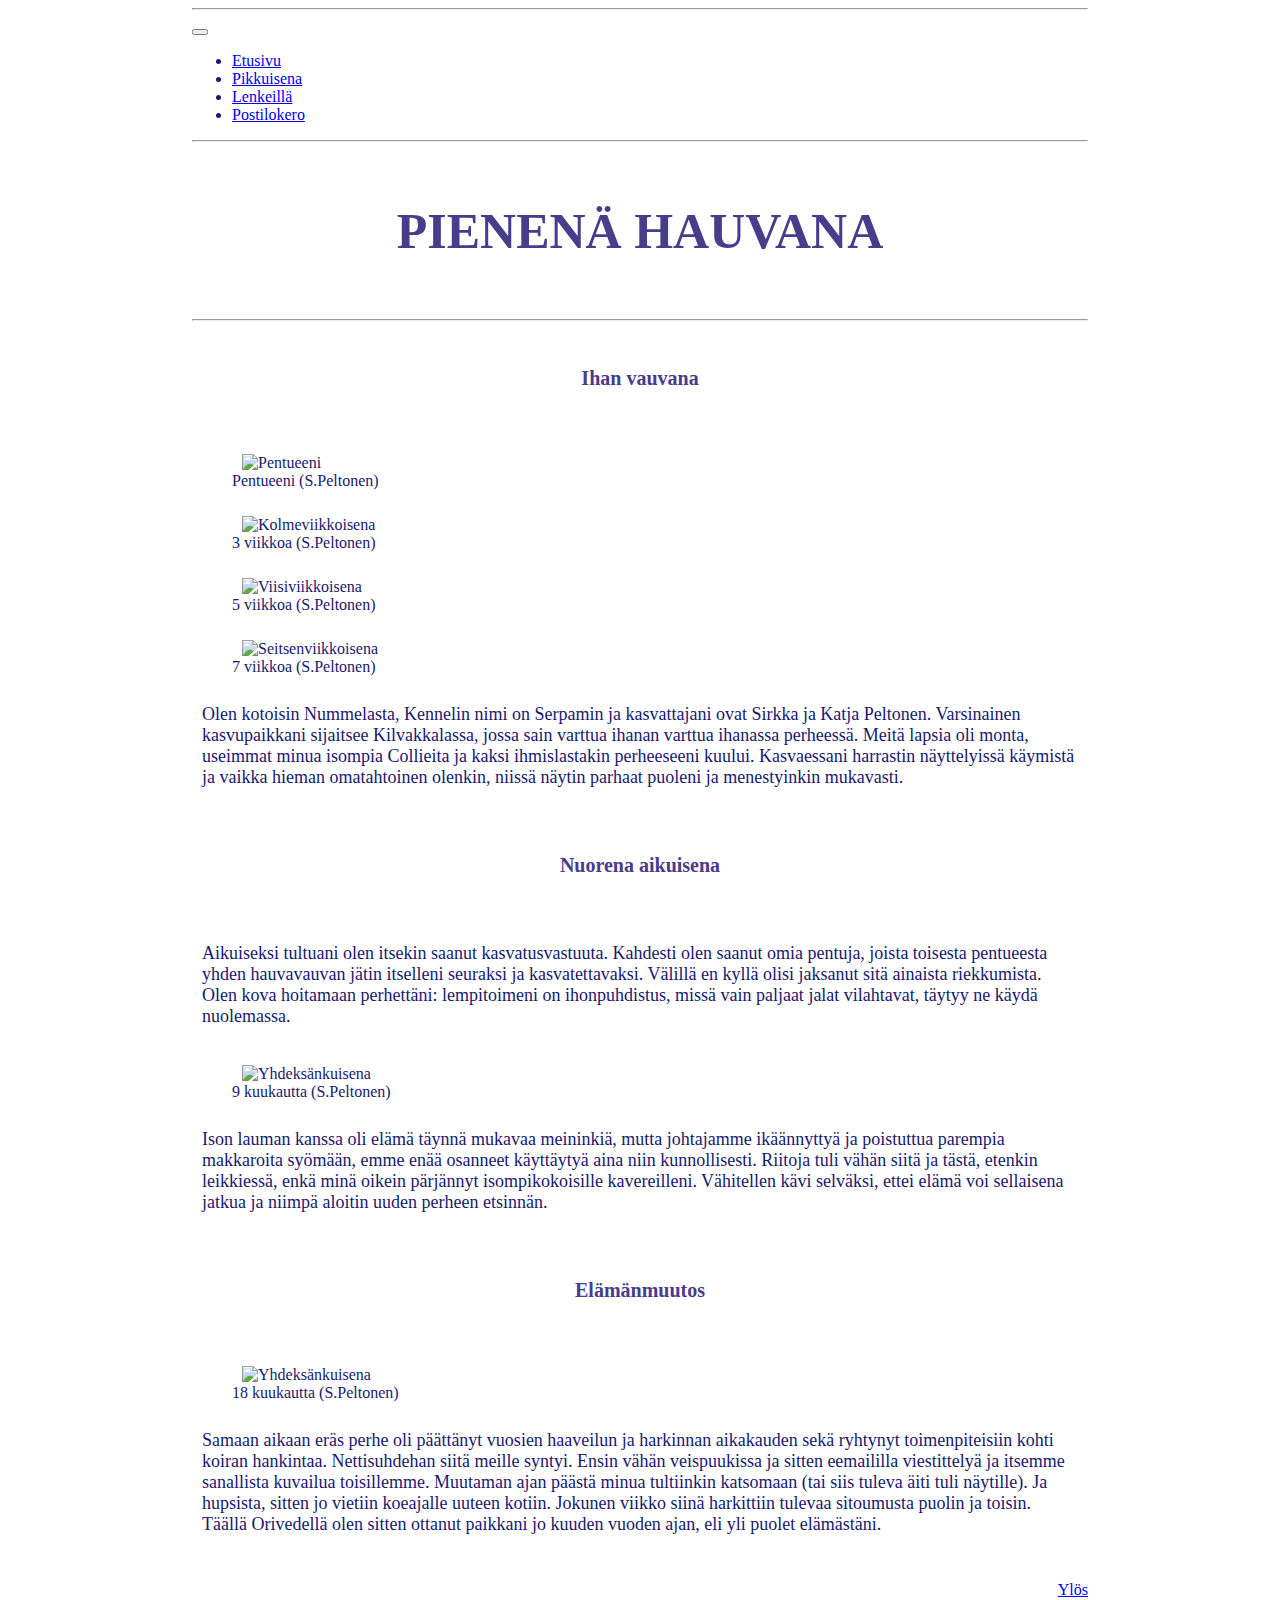
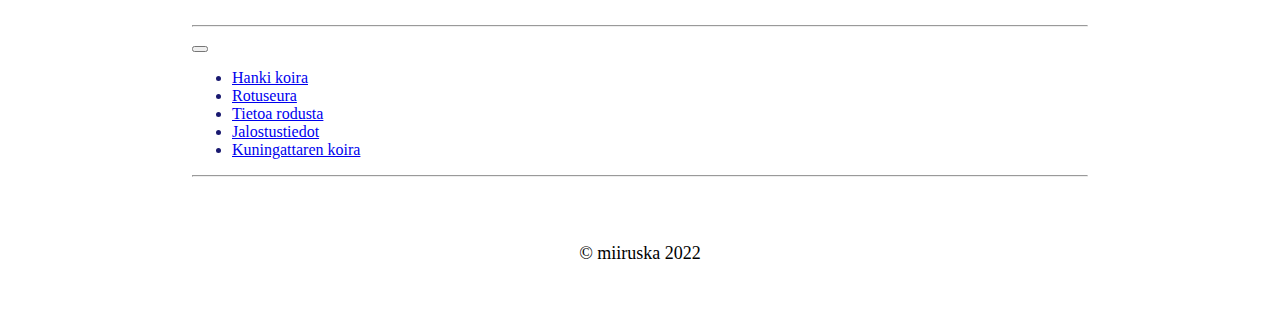
==== brandy2.html @ 86d6ee5d "Add files via upload" ====
<!DOCTYPE html>
<html lang="fi">

<head>
	<meta charset="utf-8">
	<meta name="viewport" content="width=device-width, initial-scale=1" />
	<title>brandy2</title>
	<link href="https://cdn.jsdelivr.net/npm/bootstrap@5.1.3/dist/css/bootstrap.min.css" rel="stylesheet" integrity="sha384-1BmE4kWBq78iYhFldvKuhfTAU6auU8tT94WrHftjDbrCEXSU1oBoqyl2QvZ6jIW3" crossorigin="anonymous">
	<link rel="stylesheet" href="style.css">
</head>
<body>
<div id="alku"></div>
<div class="container-fluid">
 <header> 
<hr>	
	<nav class="navbar navbar-expand-lg navbar-light">
	  <div class="container-fluid">
		<button class="navbar-toggler" type="button" data-bs-toggle="collapse" data-bs-target="#navbarNav" aria-controls="navbarNav" aria-expanded="false" aria-label="Toggle navigation">
		  <span class="navbar-toggler-icon"></span>
		</button>
		<div class="collapse navbar-collapse" id="navbarNav">
		  <ul class="navbar-nav"> 
			<li class="nav-item">
			  <a class="nav-link" href="index.html">Etusivu</a> 
			</li>
			<li class="nav-item">
			  <a class="nav-link active" aria-current="page" href="#">Pikkuisena</a> 
			</li>
			<li class="nav-item">
			  <a class="nav-link" href="brandy3.html">Lenkeillä</a>
			</li>
			<li class="nav-item">
			  <a class="nav-link" href="brandy4.html">Postilokero</a>
			</li>
		  </ul>
		</div>
	  </div>
	</nav>
	<hr>

 <br>
<h1>PIENENÄ HAUVANA</h1>
<br>
</header>
<hr>
<br>
	<h3>Ihan vauvana</h3>
	<br>
	<div class="container-fluid">
	 <div class="row justify-content-evenly align-items-center">
    <div class="col-md-3">
		<figure class="figure">
      <img src="images/Xpennut.jpg" alt="Pentueeni" class="figure-img img-fluid">
	   <figcaption class="figure-caption text-end">Pentueeni (S.Peltonen)</figcaption>
</figure>
    </div>
    <div class="col-md-3">
	<figure class="figure">
      <img src="images/brandy3vko.jpg" alt="Kolmeviikkoisena" class="figure-img img-fluid">
	   <figcaption class="figure-caption text-end">3 viikkoa (S.Peltonen)</figcaption>
</figure>
  </div>
	 <div class="col-md-3">
	 <figure class="figure">
      <img src="images/brandyetu5vko.jpg" alt="Viisiviikkoisena" class="figure-img img-fluid">
	   <figcaption class="figure-caption text-end">5 viikkoa (S.Peltonen)</figcaption>
</figure>
    </div>
    <div class="col-md-3">
	<figure class="figure">
      <img src="images/brandy7vko.jpg" alt="Seitsenviikkoisena" class="figure-img img-fluid">
	  <figcaption class="figure-caption text-end">7 viikkoa (S.Peltonen)</figcaption>
</figure>
  </div>
</div>
 </div>

	<div class="container-fluid">
	
		<p>Olen kotoisin Nummelasta, Kennelin nimi on Serpamin ja kasvattajani ovat Sirkka ja Katja Peltonen.
		Varsinainen kasvupaikkani sijaitsee Kilvakkalassa, jossa sain varttua ihanan varttua ihanassa perheessä.
		Meitä lapsia oli monta, useimmat minua isompia Collieita ja kaksi ihmislastakin perheeseeni kuului.
		Kasvaessani harrastin näyttelyissä käymistä ja vaikka hieman omatahtoinen olenkin, niissä näytin parhaat puoleni ja menestyinkin mukavasti.
		</p>
	<br>
	<h3>Nuorena aikuisena</h3>
	<br>
	
	<div class="container-fluid">
	<div class="row align-items-center">
		<div class="col-md-6">
		<p>Aikuiseksi tultuani olen itsekin saanut kasvatusvastuuta. Kahdesti olen saanut omia pentuja,
		joista toisesta pentueesta yhden hauvavauvan jätin itselleni seuraksi ja kasvatettavaksi.
		Välillä en kyllä olisi jaksanut sitä ainaista riekkumista. Olen kova hoitamaan perhettäni: lempitoimeni
		on ihonpuhdistus, missä vain paljaat jalat vilahtavat, täytyy ne käydä nuolemassa.
		</p>
		</div>
		<div class="col-md-6">
		<figure class="figure">
		<img src="images/brandy9kk.jpg" alt="Yhdeksänkuisena" class="figure-img img-fluid">
		 <figcaption class="figure-caption text-end">9 kuukautta (S.Peltonen)</figcaption>
</figure>
	</div>
	</div>
	</div>

	<div class="container-fluid">	
	<div class="row align-items-center">
		<div class="col">
		<p>Ison lauman kanssa oli elämä täynnä mukavaa meininkiä, mutta johtajamme ikäännyttyä ja poistuttua parempia makkaroita syömään, emme enää osanneet 
		käyttäytyä aina niin kunnollisesti. Riitoja tuli vähän siitä ja tästä, etenkin leikkiessä, enkä minä oikein pärjännyt isompikokoisille
		kavereilleni. Vähitellen kävi selväksi, ettei elämä voi sellaisena jatkua ja niimpä aloitin uuden perheen etsinnän.
		</p>
		</div>
	</div>
	</div>
	
	<br>
	<h3>Elämänmuutos</h3>
	<br>
	<div class="container-fluid">
	<div class="row align-items-center">
		<div class="col-md-6">
	<figure class="figure">
	<img src="images/brandy18kk.jpg" alt="Yhdeksänkuisena" class="figure-img img-fluid">
	 <figcaption class="figure-caption text-end">18 kuukautta (S.Peltonen)</figcaption>
</figure>
</div>
	<div class="col-md-6">
	<p>Samaan aikaan eräs perhe oli päättänyt vuosien haaveilun ja harkinnan aikakauden sekä ryhtynyt toimenpiteisiin kohti koiran hankintaa. 
	Nettisuhdehan siitä meille syntyi. Ensin vähän veispuukissa ja sitten eemaililla viestittelyä ja itsemme sanallista kuvailua toisillemme. 
	Muutaman ajan päästä minua tultiinkin katsomaan (tai siis tuleva äiti tuli näytille). Ja hupsista, sitten jo vietiin koeajalle uuteen kotiin. 
	Jokunen viikko siinä harkittiin tulevaa sitoumusta puolin ja toisin. Täällä Orivedellä olen sitten ottanut paikkani jo kuuden vuoden ajan, eli yli puolet elämästäni. 
	</p>
	</div>
	</div>
	</div>



<!--linkit sivun ylälaitaan-->

<br>
<div id="nappi">
<a href="#alku" class="btn btn-outline-dark">Ylös</a>
</div>
<br>
<br>
<!--linkit sivuston ulkopuolelle-->
<hr>
	<nav class="navbar navbar-expand-lg navbar-light">
	  <div class="container-fluid">
		<button class="navbar-toggler" type="button" data-bs-toggle="collapse" data-bs-target="#navbarNav2" aria-controls="navbarNav" aria-expanded="false" aria-label="Toggle navigation">
		  <span class="navbar-toggler-icon"></span>
		</button>
		<div class="collapse navbar-collapse" id="navbarNav2">
		  <ul class="navbar-nav"> 
			<li class="nav-item">
			  <a class="nav-link" target="blanc" href="https://www.hankikoira.fi/">Hanki koira</a> 
			</li>
			<li class="nav-item">
			  <a class="nav-link" target="blanc" href="https://www.corgiseura.net/">Rotuseura</a> 
			</li>
			<li class="nav-item">
			  <a class="nav-link" target="blanc" href="https://fi.wikipedia.org/wiki/Welsh_corgi_pembroke">Tietoa rodusta</a>
			</li>
			<li class="nav-item">
				<a class="nav-link" target="blanc" href="https://jalostus.kennelliitto.fi/frmKoira.aspx?RekNo=FI10386%2F13&R=39">Jalostustiedot</a>
			</li>
			<li class="nav-item">
			  <a class="nav-link" target="blanc" href="https://www.iltalehti.fi/kuninkaalliset/a/76163601-970d-4b94-aaa9-d690d36e049b">Kuningattaren koira</a>
			</li>
		  </ul>
		</div>
	  </div>
	</nav>

<hr>
<footer>
<p>	&#169; miiruska 2022</p>

</footer>

</div>
</div>
	<script src="https://cdn.jsdelivr.net/npm/bootstrap@5.1.3/dist/js/bootstrap.bundle.min.js" integrity="sha384-ka7Sk0Gln4gmtz2MlQnikT1wXgYsOg+OMhuP+IlRH9sENBO0LRn5q+8nbTov4+1p" crossorigin="anonymous"></script>
</body>

</html>
---- style.css ----
body
{
	background-image: url('vanhapaperi.jpg');
	background-size: cover;
	color: midnightblue;
	width: 70%;
	margin-left: auto;
	margin-right: auto;
	font-family: Fantasy, Papyrus;	font-family: Cursive, Lucida-Handwriting;
}  


h1	{
	text-align:center;
	font-size:50px;
	font-weight: bold;
	color: darkSlateBlue;
	text-shadow: 3px 3px 6px white;
}
h2	{font-size:30px;
	text-decoration-line: underline;
	text-align: center;
	color: darkSlateBlue;
	text-shadow: 3px 3px 6px white;

}
h3	{
	font-size:20px;
	font-weight: bold;
	text-align: center;
	color: darkSlateBlue;
	text-shadow: 2px 2px 4px white;
}
caption {
	font-size:20px;
	font-weight: bold;
	text-align: center;
	color: darkSlateBlue;
	text-shadow: 2px 2px 4px white;
	text-align: center;
}
p	{
	font-size:18px;
	padding: 10px;
}
img {
	padding: 10px 10px 0px 10px;
	border: none;
}

#nappi {
	float: right;
}

table, th, td {
  border: none;
  text-align: center;
}
table {
	width: 80%;
	margin: auto;
}
fieldset{
	width:80%;
	margin:auto;
}
input[type=text]	{
	width: 50%;
	padding: 10px 15px;
	margin: 10px 0;
}
textarea {
	width: 40%;
	height: 100px;
}


label {
	font-size: 15px;
	font-weight: bold;
}
legend {
	font-size: 20px;
	font-weight: bold;
}
Footer	{

		clear: both;
		text-align: center;
		padding: 30px;
		color: black;
		font-size: 10px;
}
@media screen and (max-width: 600px) {
  body {
    background-color: papayawhip;
	color: black;
	background-image: none;
  }
  h1, h2 {
	 color: black;
	 font-size: 20px;
	 text-shadow: none;
	 
  }
  h3, p, label, legend, th, td {
	color: black;
	font-size: 12px;
	text-shadow: none;
	}
	
  figcaption{
	display: none;
  }
}
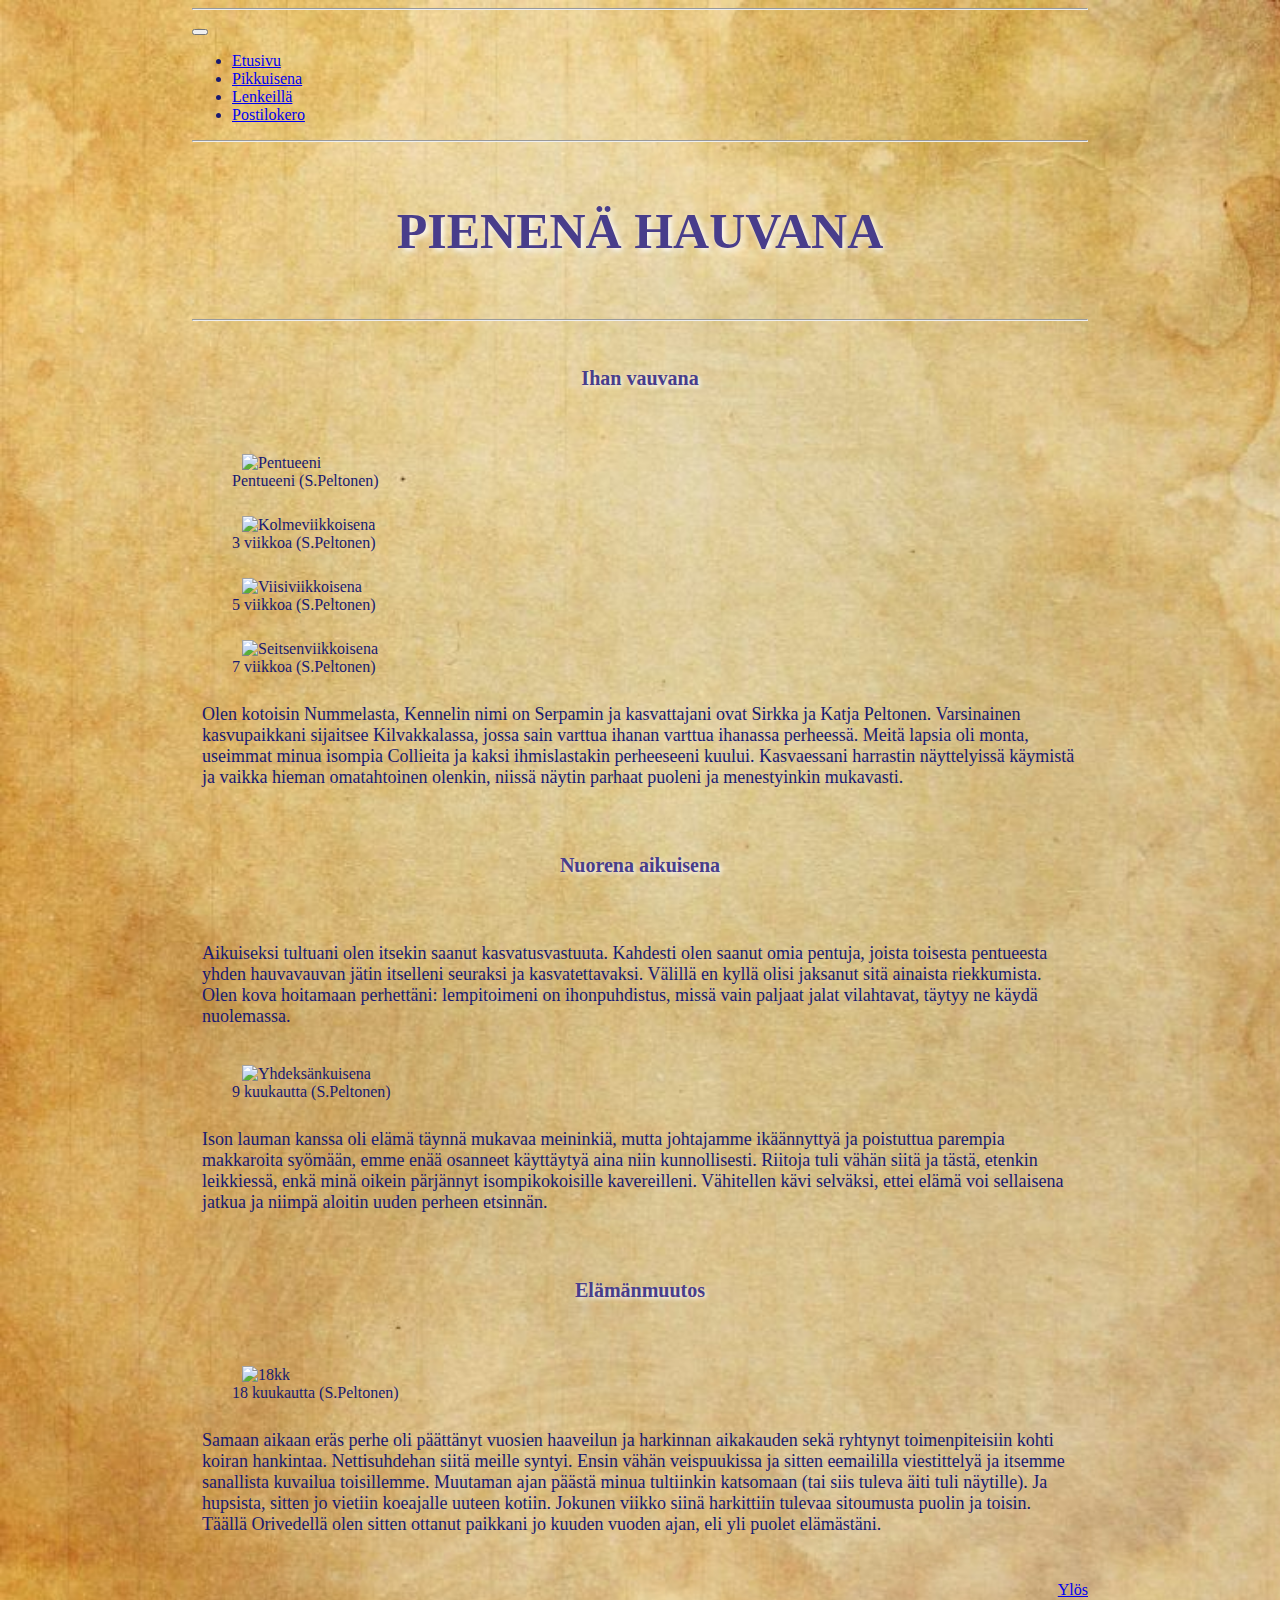
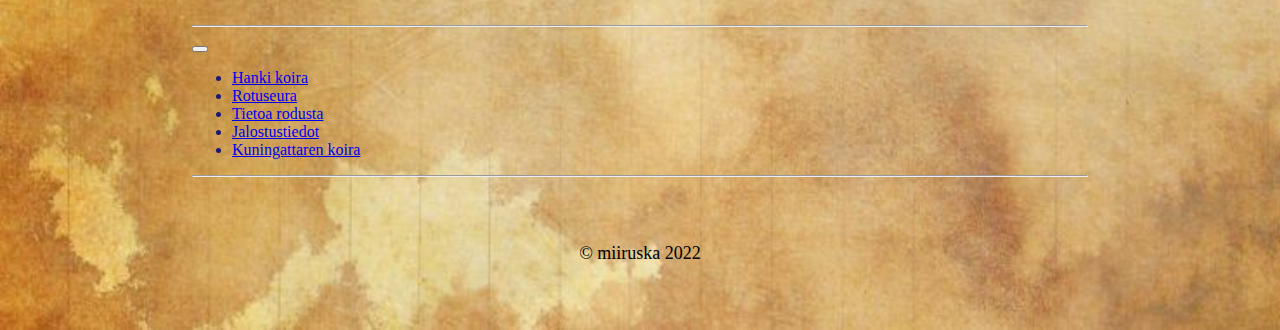
==== commit 494d39c7: "Add files via upload" ====
--- a/brandy2.html
+++ b/brandy2.html
@@ -50,25 +50,25 @@
 	 <div class="row justify-content-evenly align-items-center">
     <div class="col-md-3">
 		<figure class="figure">
-      <img src="images/Xpennut.jpg" alt="Pentueeni" class="figure-img img-fluid">
+      <img src="Xpennut.jpg" alt="Pentueeni" class="figure-img img-fluid">
 	   <figcaption class="figure-caption text-end">Pentueeni (S.Peltonen)</figcaption>
 </figure>
     </div>
     <div class="col-md-3">
 	<figure class="figure">
-      <img src="images/brandy3vko.jpg" alt="Kolmeviikkoisena" class="figure-img img-fluid">
+      <img src="brandy3vko.jpg" alt="Kolmeviikkoisena" class="figure-img img-fluid">
 	   <figcaption class="figure-caption text-end">3 viikkoa (S.Peltonen)</figcaption>
 </figure>
   </div>
 	 <div class="col-md-3">
 	 <figure class="figure">
-      <img src="images/brandyetu5vko.jpg" alt="Viisiviikkoisena" class="figure-img img-fluid">
+      <img src="brandyetu5vko.jpg" alt="Viisiviikkoisena" class="figure-img img-fluid">
 	   <figcaption class="figure-caption text-end">5 viikkoa (S.Peltonen)</figcaption>
 </figure>
     </div>
     <div class="col-md-3">
 	<figure class="figure">
-      <img src="images/brandy7vko.jpg" alt="Seitsenviikkoisena" class="figure-img img-fluid">
+      <img src="brandy7vko.jpg" alt="Seitsenviikkoisena" class="figure-img img-fluid">
 	  <figcaption class="figure-caption text-end">7 viikkoa (S.Peltonen)</figcaption>
 </figure>
   </div>
@@ -97,7 +97,7 @@
 		</div>
 		<div class="col-md-6">
 		<figure class="figure">
-		<img src="images/brandy9kk.jpg" alt="Yhdeksänkuisena" class="figure-img img-fluid">
+		<img src="brandy9kk.jpg" alt="Yhdeksänkuisena" class="figure-img img-fluid">
 		 <figcaption class="figure-caption text-end">9 kuukautta (S.Peltonen)</figcaption>
 </figure>
 	</div>
@@ -122,7 +122,7 @@
 	<div class="row align-items-center">
 		<div class="col-md-6">
 	<figure class="figure">
-	<img src="images/brandy18kk.jpg" alt="Yhdeksänkuisena" class="figure-img img-fluid">
+	<img src="brandy18kk.jpg" alt="18kk" class="figure-img img-fluid">
 	 <figcaption class="figure-caption text-end">18 kuukautta (S.Peltonen)</figcaption>
 </figure>
 </div>
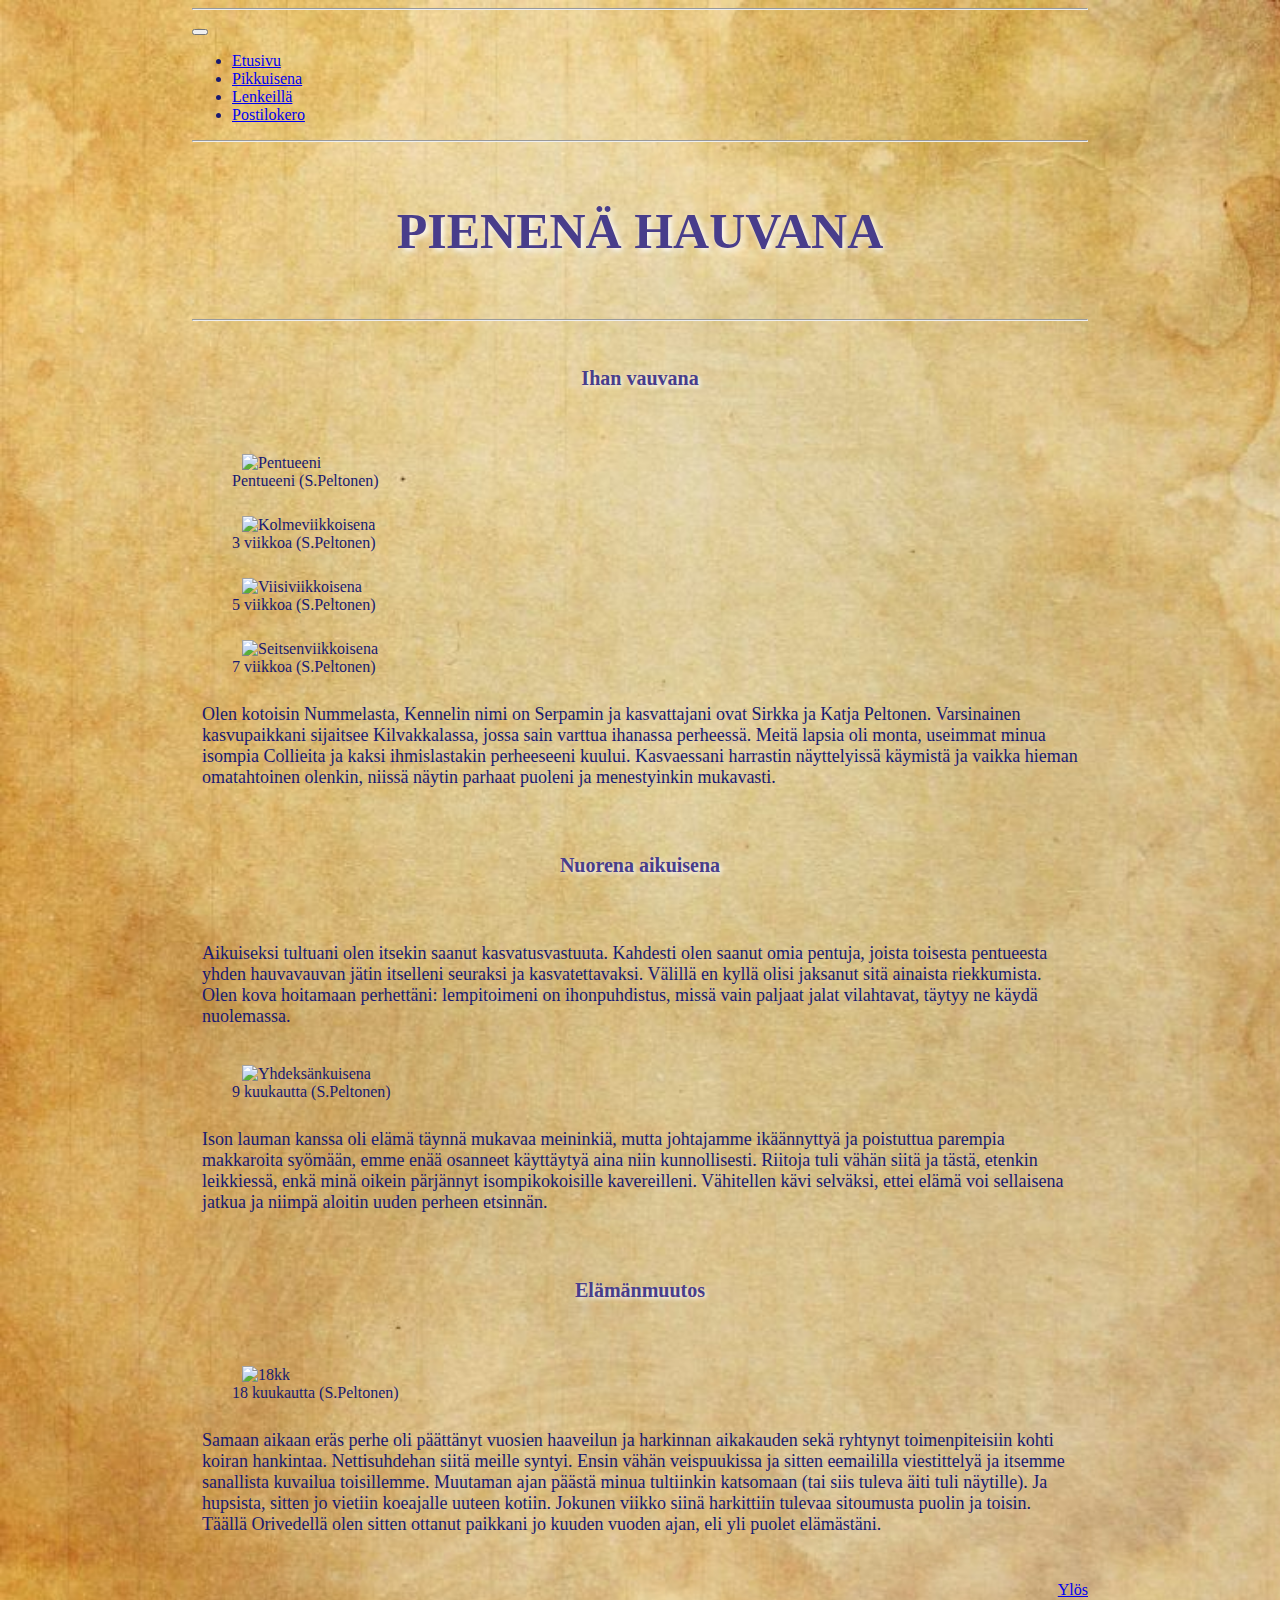
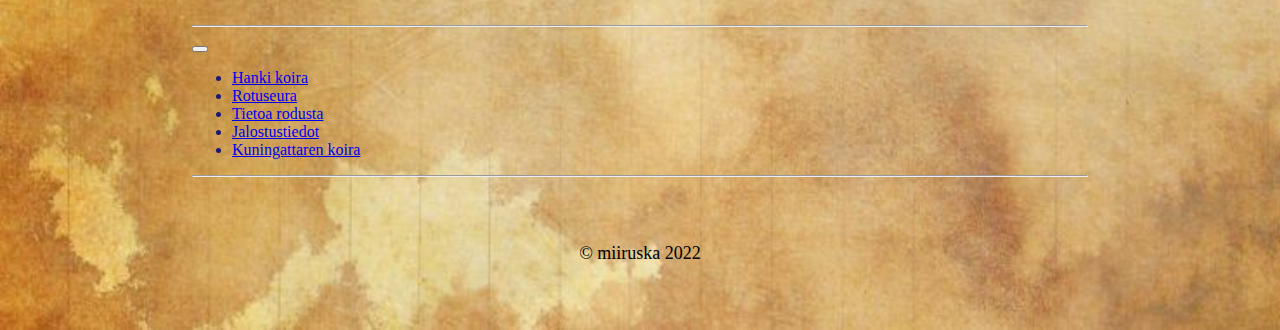
==== commit 028e3516: "Update brandy2.html" ====
--- a/brandy2.html
+++ b/brandy2.html
@@ -78,7 +78,7 @@
 	<div class="container-fluid">
 	
 		<p>Olen kotoisin Nummelasta, Kennelin nimi on Serpamin ja kasvattajani ovat Sirkka ja Katja Peltonen.
-		Varsinainen kasvupaikkani sijaitsee Kilvakkalassa, jossa sain varttua ihanan varttua ihanassa perheessä.
+		Varsinainen kasvupaikkani sijaitsee Kilvakkalassa, jossa sain varttua ihanassa perheessä.
 		Meitä lapsia oli monta, useimmat minua isompia Collieita ja kaksi ihmislastakin perheeseeni kuului.
 		Kasvaessani harrastin näyttelyissä käymistä ja vaikka hieman omatahtoinen olenkin, niissä näytin parhaat puoleni ja menestyinkin mukavasti.
 		</p>
@@ -186,4 +186,4 @@
 	<script src="https://cdn.jsdelivr.net/npm/bootstrap@5.1.3/dist/js/bootstrap.bundle.min.js" integrity="sha384-ka7Sk0Gln4gmtz2MlQnikT1wXgYsOg+OMhuP+IlRH9sENBO0LRn5q+8nbTov4+1p" crossorigin="anonymous"></script>
 </body>
 
-</html>+</html>
--- a/style.css
+++ b/style.css
@@ -8,7 +8,7 @@
 	width: 70%;
 	margin-left: auto;
 	margin-right: auto;
-	font-family: Fantasy, Papyrus;	font-family: Cursive, Lucida-Handwriting;
+	font-family: Cursive, Verdana, Tahoma;
 }  
 
 
@@ -98,6 +98,7 @@
     background-color: papayawhip;
 	color: black;
 	background-image: none;
+	  font-family: Verdana;
   }
   h1, h2 {
 	 color: black;
@@ -114,4 +115,4 @@
   figcaption{
 	display: none;
   }
-}+}
